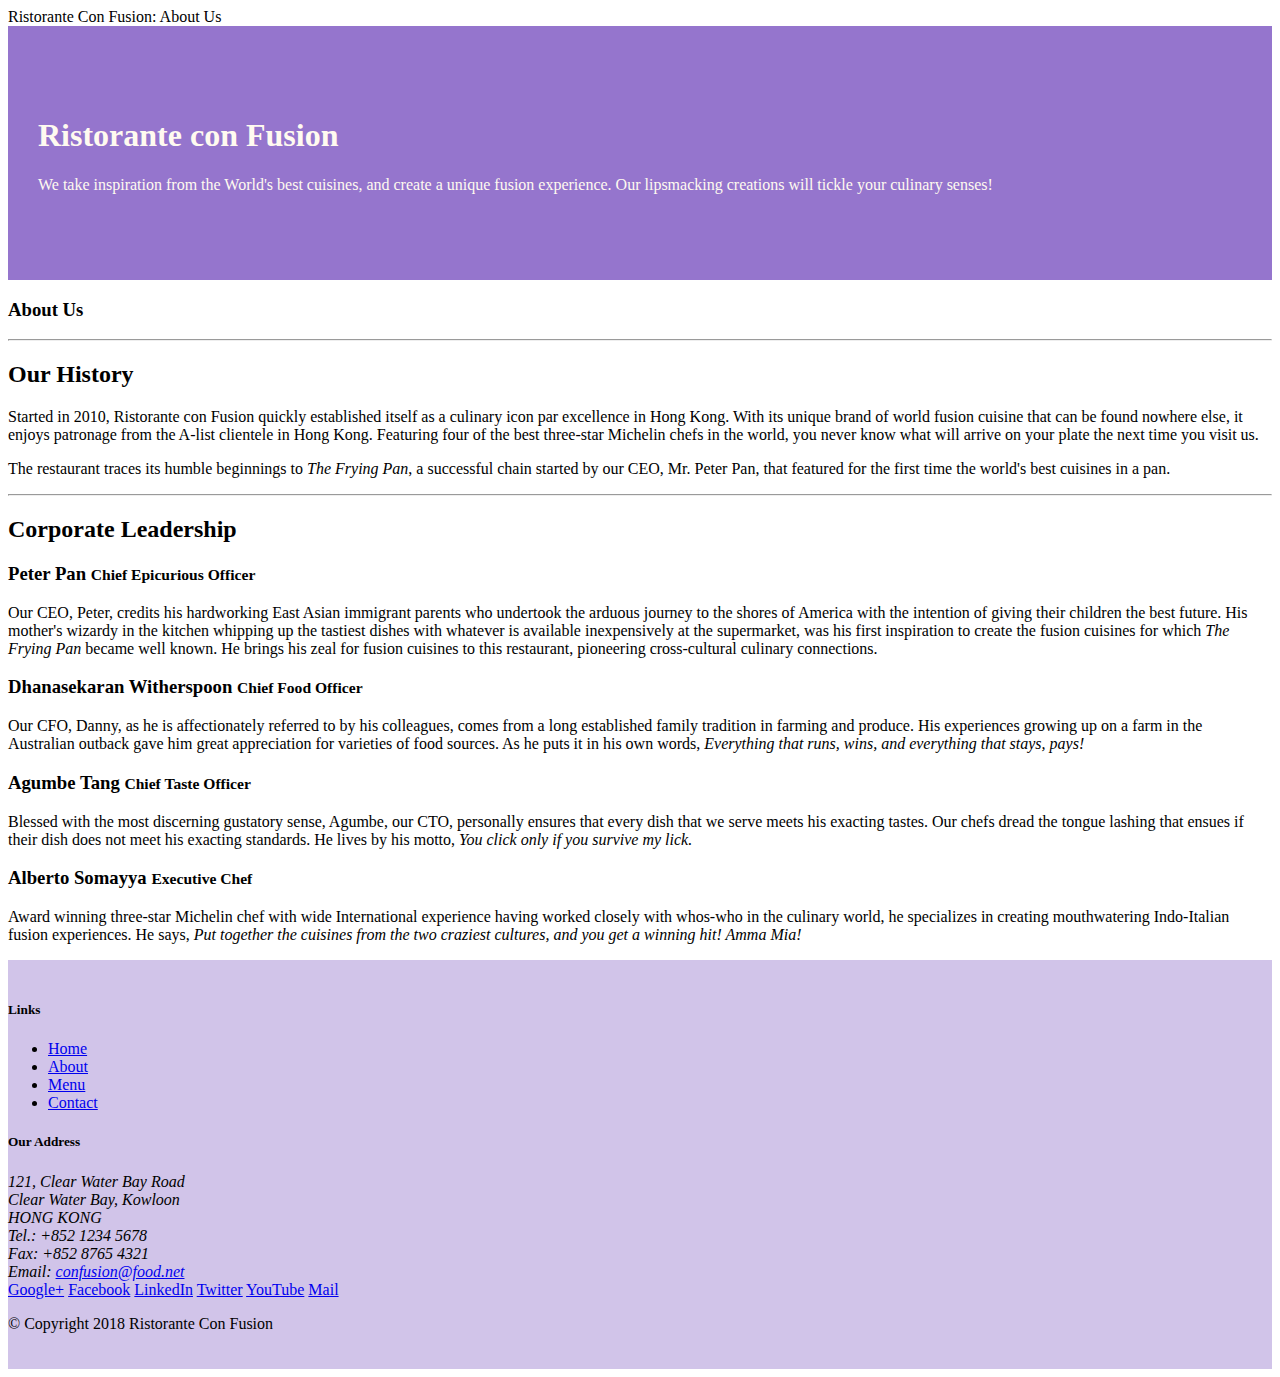
==== aboutus.html @ 6fc5748f "Bootstrap Assignment 1" ====
<!DOCTYPE html>
<html lang="en">

<head>
  <meta charset="utf-8">
  <meta name="viewport" content="width=device-width, initial-scale=1, shrink-to-fit=no">
  <meta http-equiv="x-ua-compatible" content="ie=edge">

  <!-- Bootstrap CSS -->
  <link rel="stylesheet" href="node_modules/bootstrap/dist/css/bootstrap.min.css">
  <link rel="stylesheet" href="css/styles.css"
    <title>Ristorante Con Fusion: About Us</title>
</head>

<body>

    <header class="jumbotron">
        <div class="container">
            <div class="row row-header">
                <div class="col-12 col-sm-6">
                    <h1>Ristorante con Fusion</h1>
                    <p>We take inspiration from the World's best cuisines, and create a unique fusion experience. Our lipsmacking creations will tickle your culinary senses!</p>
                </div>
                <div class="col-12 col-sm">
                </div>
            </div>
        </div>
    </header>

    <div class="container">
        <div class="row">
            <div class="col-12 col-sm">
               <h3>About Us</h3>
               <hr>
            </div>
        </div>

        <div class="container">
            <div class="col-12 col-sm-6">
                <h2>Our History</h2>
                <p>Started in 2010, Ristorante con Fusion quickly established itself as a culinary icon par excellence in Hong Kong. With its unique brand of world fusion cuisine that can be found nowhere else, it enjoys patronage from the A-list clientele in Hong Kong.  Featuring four of the best three-star Michelin chefs in the world, you never know what will arrive on your plate the next time you visit us.</p>
                <p>The restaurant traces its humble beginnings to <em>The Frying Pan</em>, a successful chain started by our CEO, Mr. Peter Pan, that featured for the first time the world's best cuisines in a pan.</p>
            </div>
            <hr>
            <div>
            </div>
        </div>


        <div class="container">
            <div class="row">
              <div class ="col-12 col-sm">
                <h2>Corporate Leadership</h2>
                <h3>Peter Pan <small>Chief Epicurious Officer</small></h3>
                  <div class=" d-none d-sm-block">
                    <p>Our CEO, Peter, credits his hardworking East Asian immigrant parents who undertook the arduous journey to the shores of America with the intention of giving their children the best future. His mother's wizardy in the kitchen whipping up the tastiest dishes with whatever is available inexpensively at the supermarket, was his first inspiration to create the fusion cuisines for which <em>The Frying Pan</em> became well known. He brings his zeal for fusion cuisines to this restaurant, pioneering cross-cultural culinary connections.</p>
                  </div>
                <h3>Dhanasekaran Witherspoon <small>Chief Food Officer</small></h3>
                  <div class=" d-none d-sm-block">
                    <p>Our CFO, Danny, as he is affectionately referred to by his colleagues, comes from a long established family tradition in farming and produce. His experiences growing up on a farm in the Australian outback gave him great appreciation for varieties of food sources. As he puts it in his own words, <em>Everything that runs, wins, and everything that stays, pays!</em></p>
                  </div>
                <h3>Agumbe Tang <small>Chief Taste Officer</small></h3>
                  <div class=" d-none d-sm-block">
                    <p>Blessed with the most discerning gustatory sense, Agumbe, our CTO, personally ensures that every dish that we serve meets his exacting tastes. Our chefs dread the tongue lashing that ensues if their dish does not meet his exacting standards. He lives by his motto, <em>You click only if you survive my lick.</em></p>
                  </div>
                <h3>Alberto Somayya <small>Executive Chef</small></h3>
                  <div class=" d-none d-sm-block">
                    <p>Award winning three-star Michelin chef with wide International experience having worked closely with whos-who in the culinary world, he specializes in creating mouthwatering Indo-Italian fusion experiences. He says, <em>Put together the cuisines from the two craziest cultures, and you get a winning hit! Amma Mia!</em></p>
                  </div>
              </div>
            </div>
      </div>
    </div>

    <footer class="footer">
        <div class="container">
            <div class="row">
                <div class="col-4 offset-1 col-sm-2">
                    <h5>Links</h5>
                    <ul class="list-unstyled">
                        <li><a href="#">Home</a></li>
                        <li><a href="#">About</a></li>
                        <li><a href="#">Menu</a></li>
                        <li><a href="#">Contact</a></li>
                    </ul>
                </div>
                <div class="col-7 col-sm-5">
                    <h5>Our Address</h5>
                    <address>
		              121, Clear Water Bay Road<br>
		              Clear Water Bay, Kowloon<br>
		              HONG KONG<br>
		              Tel.: +852 1234 5678<br>
		              Fax: +852 8765 4321<br>
		              Email: <a href="mailto:confusion@food.net">confusion@food.net</a>
		           </address>
                </div>
                <div class="col-12 col-sm-4 align-self-center">
                    <div class="text-center">
                        <a href="http://google.com/+">Google+</a>
                        <a href="http://www.facebook.com/profile.php?id=">Facebook</a>
                        <a href="http://www.linkedin.com/in/">LinkedIn</a>
                        <a href="http://twitter.com/">Twitter</a>
                        <a href="http://youtube.com/">YouTube</a>
                        <a href="mailto:">Mail</a>
                    </div>
                </div>
           </div>
           <div class="row justify-content-center">
                <div class="col-auto">
                    <p>© Copyright 2018 Ristorante Con Fusion</p>
                </div>
           </div>
        </div>
    </footer>

</body>

</html>
---- css/styles.css ----
.row-header{
  margin:0px auto;
  padding:0px auto;
}

.row-content{
  margin:0 px auto;
  padding:50px 0px 50px 0px;
  border-bottom: 1px ridge;
  min-height: 400px;
}

.footer{
  background-color: #D1C4E9;
  margin: 0px auto;
  padding: 20px 0px 20px 0px;
}

.jumbotron{
  padding: 70px 30px 70px 30px;
  margin: 0px auto;
  background:#9575CD;
  color:floralwhite;
}

.address{
  font-sixe:80%;
  margin:0px;
  color:#0f0f0f;
}
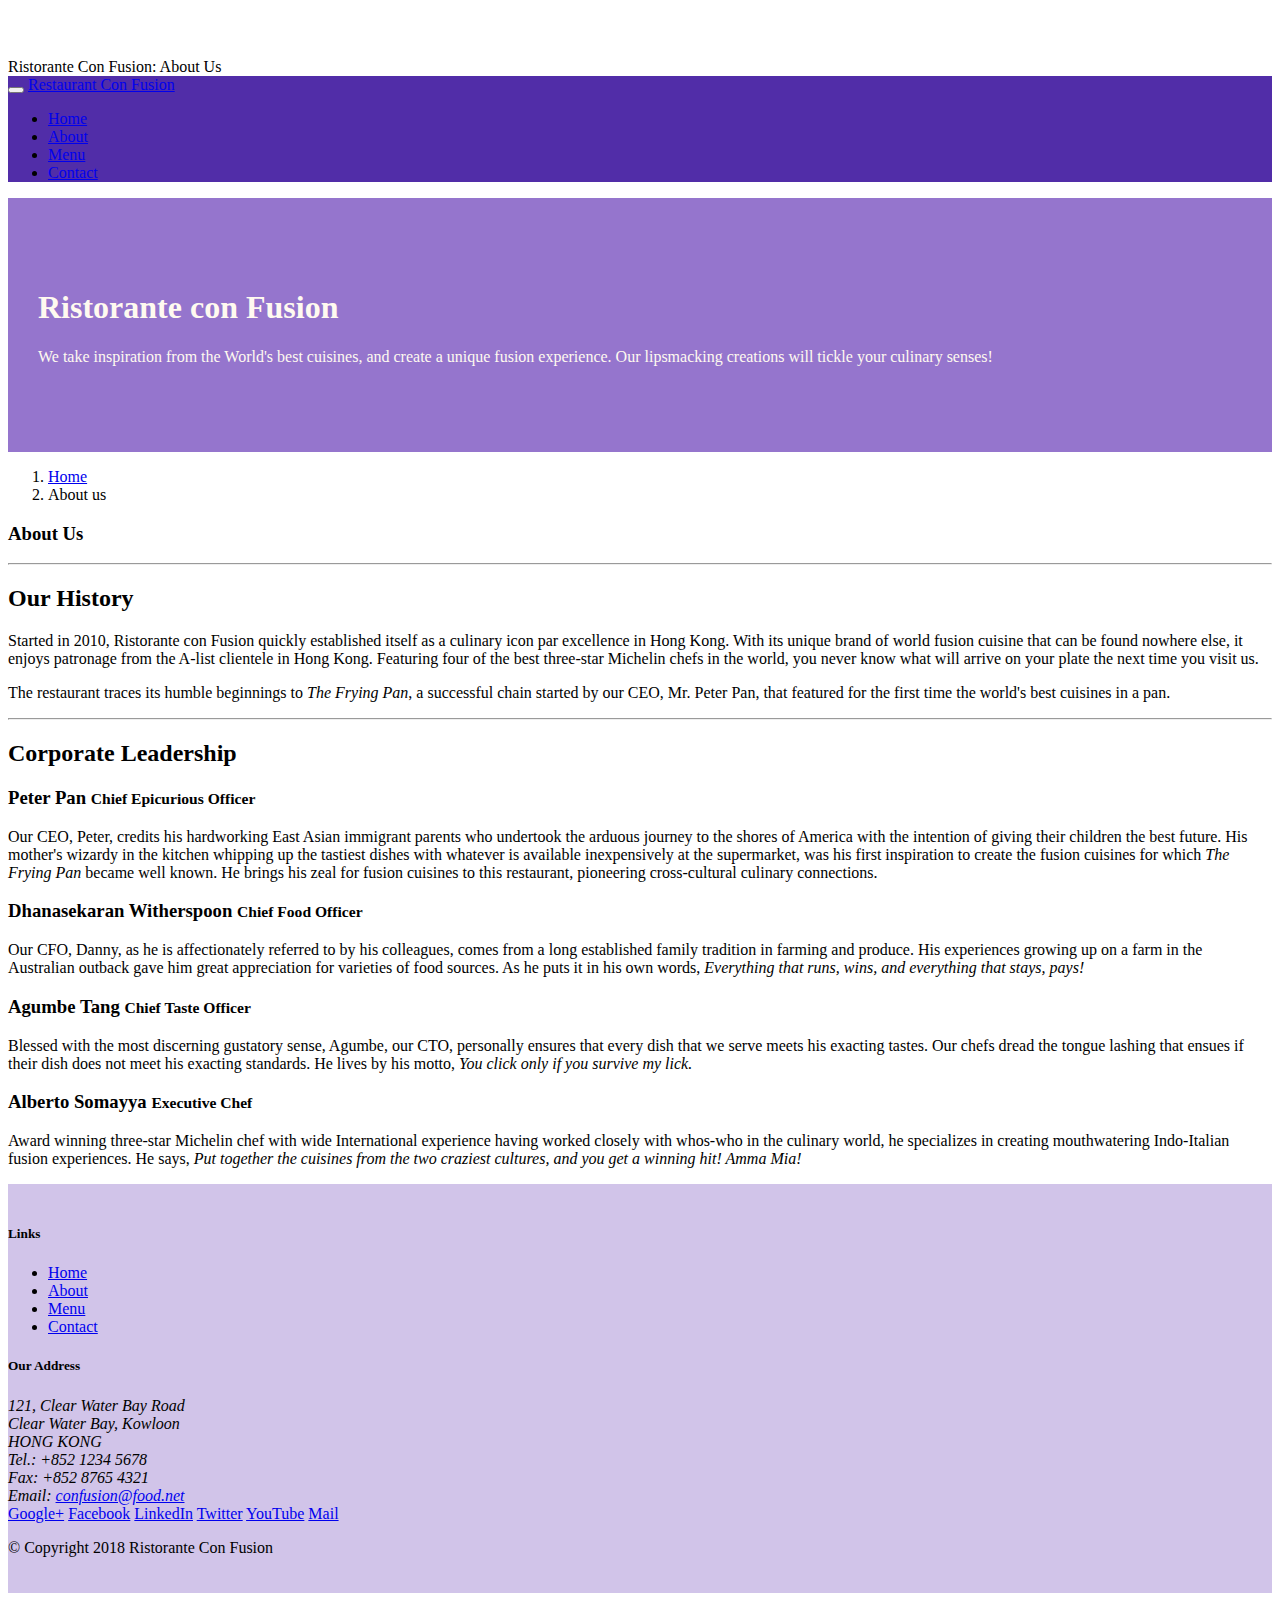
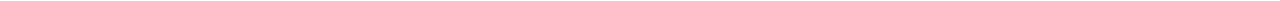
==== commit 5252f27e: "Navbar and Breadcrumbs" ====
--- a/aboutus.html
+++ b/aboutus.html
@@ -13,7 +13,21 @@
 </head>
 
 <body>
-
+  <nav class="navbar navbar-dark navbar-expand-sm fixed-top">
+    <div class="container">
+      <button class="navbar-toggler" type="button" data-toggle="collapse" data-target="#Navbar">
+      <span class="nabar-toggler-icon"></span></button>
+      <a class="navbar-brand mr-auto" href="./index.html">Restaurant Con Fusion</a>
+      <div class="collapse navbar-collapse" id="Navbar">
+        <ul class="navbar-nav mr-auto">
+          <li class="nav-item"><a class="nav-link" href="./index.html">Home</a></li>
+            <li class="nav-item active"><a class="nav-link" href="#">About</a></li>
+              <li class="nav-item"><a class="nav-link" href="#">Menu</a></li>
+                <li class="nav-item"><a class="nav-link" href="#">Contact</a></li>
+        </ul>
+      </div>
+    </div>
+  </nav>
     <header class="jumbotron">
         <div class="container">
             <div class="row row-header">
@@ -29,6 +43,10 @@
 
     <div class="container">
         <div class="row">
+          <ol class="col-12 breadcrumb">
+            <li class="breadcrumb-item"><a href="./index.html">Home</a></li>
+            <li class="breadcrumb-item active">About us</li>
+          </ol>
             <div class="col-12 col-sm">
                <h3>About Us</h3>
                <hr>
@@ -78,7 +96,7 @@
                 <div class="col-4 offset-1 col-sm-2">
                     <h5>Links</h5>
                     <ul class="list-unstyled">
-                        <li><a href="#">Home</a></li>
+                        <li><a href="./index.html">Home</a></li>
                         <li><a href="#">About</a></li>
                         <li><a href="#">Menu</a></li>
                         <li><a href="#">Contact</a></li>
--- a/css/styles.css
+++ b/css/styles.css
@@ -28,3 +28,12 @@
   margin:0px;
   color:#0f0f0f;
 }
+
+body{
+  padding:50px 0px 0px 0px;
+  z-index: 0;
+}
+
+.navbar-dark{
+  background-color: #512DA8;
+}
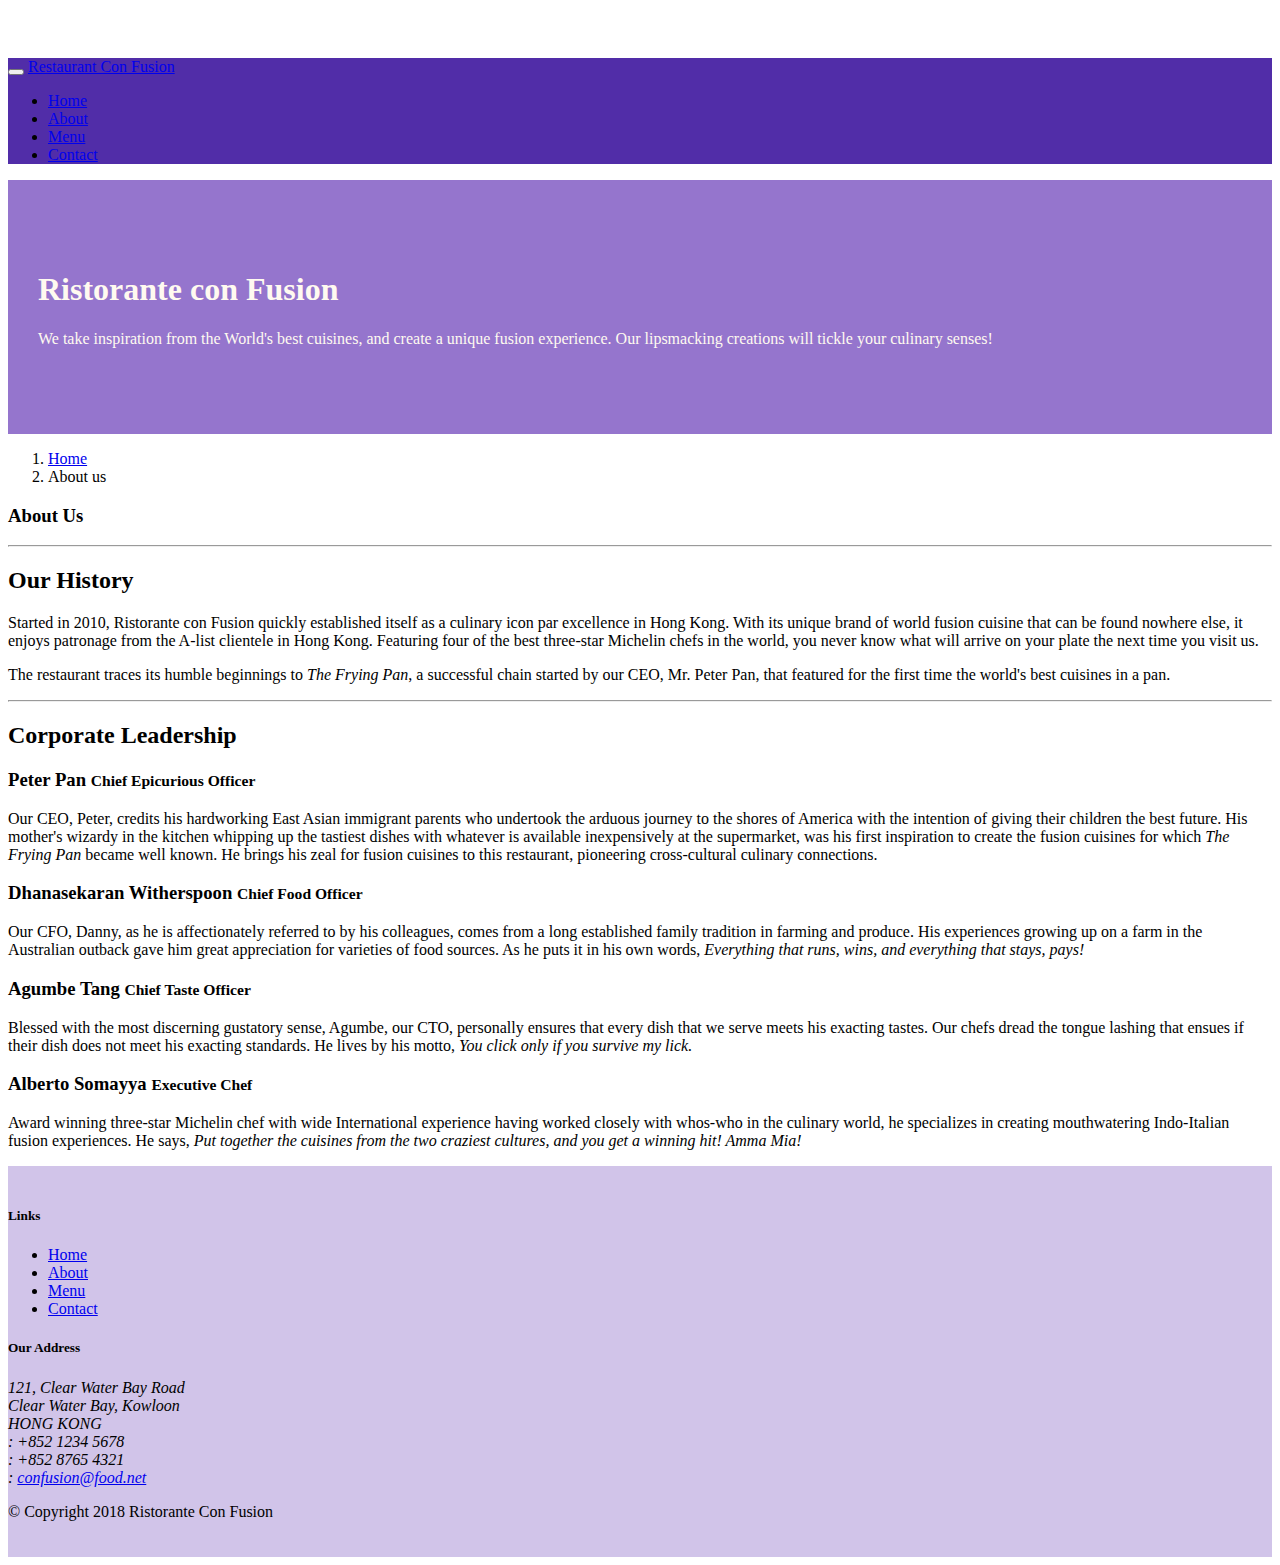
==== commit 69606b94: "bootstrap icon" ====
--- a/aboutus.html
+++ b/aboutus.html
@@ -8,7 +8,9 @@
 
   <!-- Bootstrap CSS -->
   <link rel="stylesheet" href="node_modules/bootstrap/dist/css/bootstrap.min.css">
-  <link rel="stylesheet" href="css/styles.css"
+  <link rel="stylesheet" href="css/styles.css">
+  <link rel="stylesheet" href="node_modules/font-awesome/css/font-awesome.min.css">
+  <link rel="stylesheet" href="node_modules/bootstrap-social/bootstrap-social.css">
     <title>Ristorante Con Fusion: About Us</title>
 </head>
 
@@ -20,10 +22,10 @@
       <a class="navbar-brand mr-auto" href="./index.html">Restaurant Con Fusion</a>
       <div class="collapse navbar-collapse" id="Navbar">
         <ul class="navbar-nav mr-auto">
-          <li class="nav-item"><a class="nav-link" href="./index.html">Home</a></li>
-            <li class="nav-item active"><a class="nav-link" href="#">About</a></li>
-              <li class="nav-item"><a class="nav-link" href="#">Menu</a></li>
-                <li class="nav-item"><a class="nav-link" href="#">Contact</a></li>
+          <li class="nav-item active"><a class="nav-link" href="#"><span class="fa fa-home fa-lg"></span>Home</a></li>
+            <li class="nav-item"><a class="nav-link" href="./aboutus.html"><span class="fa fa-info fa-lg"></span>About</a></li>
+              <li class="nav-item"><a class="nav-link" href="#"><span class="fa fa-list fa-lg"></span>Menu</a></li>
+                <li class="nav-item"><a class="nav-link" href="#"><span class="fa fa-address-card fa-lg"></span>Contact</a></li>
         </ul>
       </div>
     </div>
@@ -108,19 +110,19 @@
 		              121, Clear Water Bay Road<br>
 		              Clear Water Bay, Kowloon<br>
 		              HONG KONG<br>
-		              Tel.: +852 1234 5678<br>
-		              Fax: +852 8765 4321<br>
-		              Email: <a href="mailto:confusion@food.net">confusion@food.net</a>
+                  <i class="fa fa-phone fa-lg"></i>: +852 1234 5678<br>
+		              <i class="fa fa-fax fa-lg"></i>: +852 8765 4321<br>
+		              <i class="fa fa-envolope fa-lg"></i>: <a href="mailto:confusion@food.net">confusion@food.net</a>
 		           </address>
                 </div>
                 <div class="col-12 col-sm-4 align-self-center">
                     <div class="text-center">
-                        <a href="http://google.com/+">Google+</a>
-                        <a href="http://www.facebook.com/profile.php?id=">Facebook</a>
-                        <a href="http://www.linkedin.com/in/">LinkedIn</a>
-                        <a href="http://twitter.com/">Twitter</a>
-                        <a href="http://youtube.com/">YouTube</a>
-                        <a href="mailto:">Mail</a>
+                      <a class ="btn btn-social-icon btn-google" href="http://google.com/+"><i class="fa fa-google-plus fa-lg"></i></a>
+                      <a class ="btn btn-social-icon btn-facebook" href="http://www.facebook.com/profile.php?id="><i class="fa fa-facebook fa-lg"></i></a>
+                      <a class ="btn btn-social-icon btn-linkedin" href="http://www.linkedin.com/in/"><i class="fa fa-linkedin fa-lg"></i></a>
+                      <a class ="btn btn-social-icon btn-twitter" href="http://twitter.com/"><i class="fa fa-twitter fa-lg"></i></a>
+                      <a class ="btn btn-social-icon btn-google" href="http://youtube.com/"><i class="fa fa-youtube fa-lg"></i></a>
+                      <a class ="btn btn-social-icon" href="mailto:"><i class="fa fa-envelope fa-lg"></i></a>
                     </div>
                 </div>
            </div>
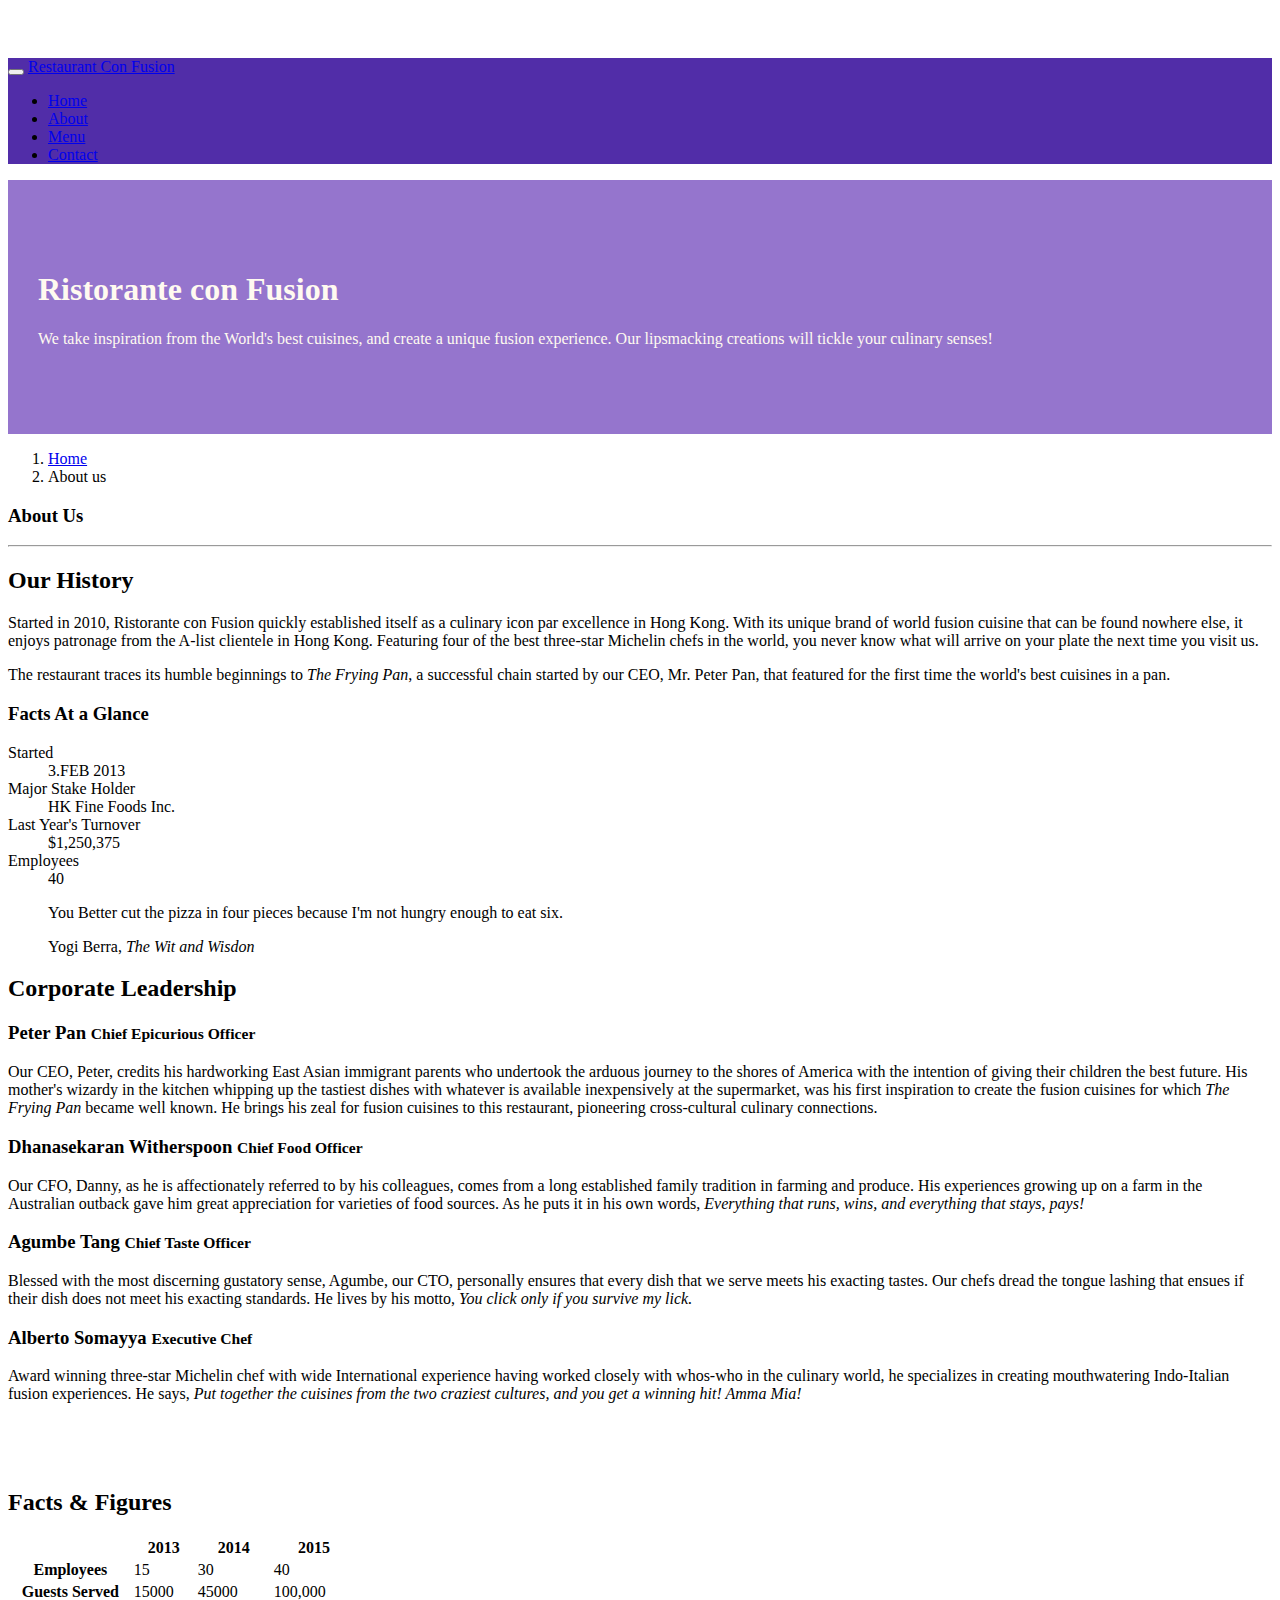
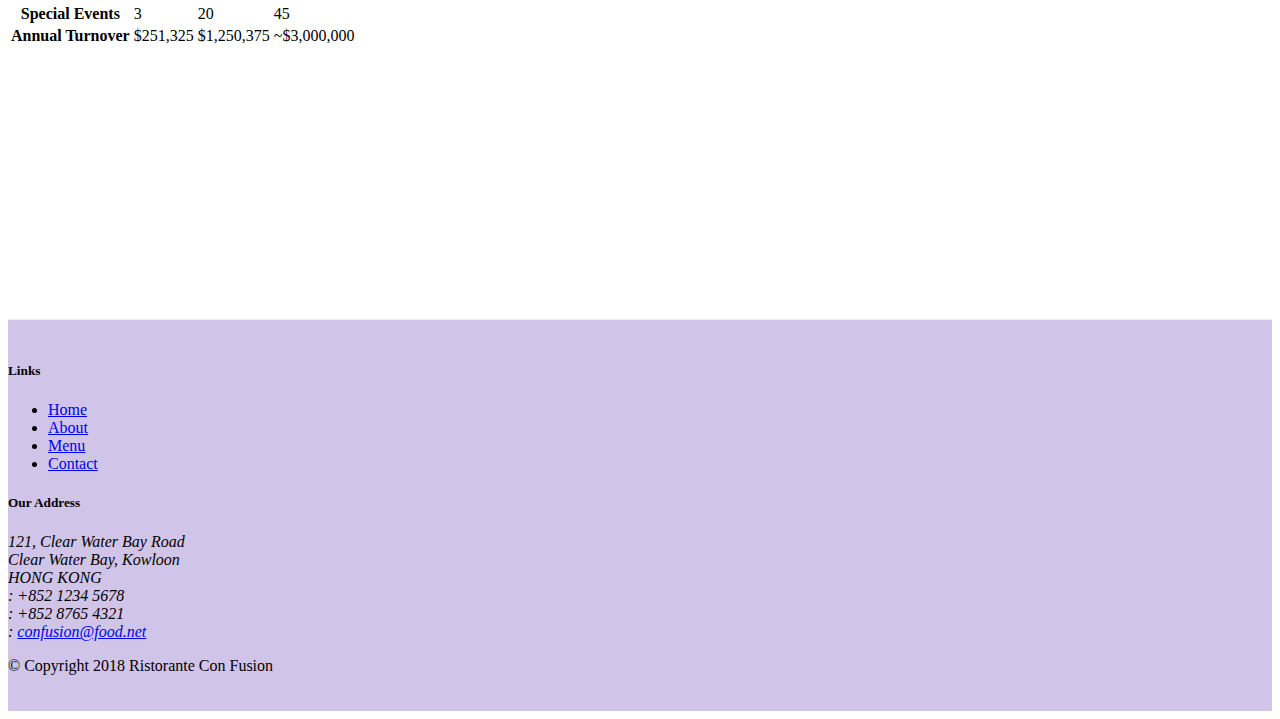
==== commit b9c7b7ee: "Tables and Cards" ====
--- a/aboutus.html
+++ b/aboutus.html
@@ -25,7 +25,7 @@
           <li class="nav-item active"><a class="nav-link" href="#"><span class="fa fa-home fa-lg"></span>Home</a></li>
             <li class="nav-item"><a class="nav-link" href="./aboutus.html"><span class="fa fa-info fa-lg"></span>About</a></li>
               <li class="nav-item"><a class="nav-link" href="#"><span class="fa fa-list fa-lg"></span>Menu</a></li>
-                <li class="nav-item"><a class="nav-link" href="#"><span class="fa fa-address-card fa-lg"></span>Contact</a></li>
+                <li class="nav-item"><a class="nav-link" href="./contactus.html"><span class="fa fa-address-card fa-lg"></span>Contact</a></li>
         </ul>
       </div>
     </div>
@@ -56,16 +56,42 @@
         </div>
 
         <div class="container">
-            <div class="col-12 col-sm-6">
+          <div class="row">
+            <div class="col-sm-6">
                 <h2>Our History</h2>
                 <p>Started in 2010, Ristorante con Fusion quickly established itself as a culinary icon par excellence in Hong Kong. With its unique brand of world fusion cuisine that can be found nowhere else, it enjoys patronage from the A-list clientele in Hong Kong.  Featuring four of the best three-star Michelin chefs in the world, you never know what will arrive on your plate the next time you visit us.</p>
                 <p>The restaurant traces its humble beginnings to <em>The Frying Pan</em>, a successful chain started by our CEO, Mr. Peter Pan, that featured for the first time the world's best cuisines in a pan.</p>
             </div>
-            <hr>
-            <div>
-            </div>
-        </div>
-
+            <div class="col-sm-6">
+              <div class="card">
+                <h3 class="card-header bg-primary text-white">Facts At a Glance</h3>
+                <div class="card-body">
+                  <dl class="row">
+                    <dt class="col-6">Started</dt>
+                    <dd class="col-6">3.FEB 2013</dd>
+                    <dt class="col-6">Major Stake Holder</dt>
+                    <dd class="col-6">HK Fine Foods Inc.</dd>
+                    <dt class="col-6">Last Year's Turnover</dt>
+                    <dd class="col-6">$1,250,375</dd>
+                    <dt class="col-6">Employees</dt>
+                    <dd class="col-6">40</dd>
+                  </dl>
+                  </dl>
+                </div>
+              </div>
+            </div>
+            <div class="col-12">
+              <div class="card card-body bg-light">
+                <blockquote class="blockquote">
+                  <p class="mb-0">You Better cut the pizza in four pieces because I'm not hungry enough to eat six.</p>
+                    <footer class="blockquote-footer">Yogi Berra,
+                      <cite title="Source Title">The Wit and Wisdon</cite>
+                    </footer>
+                </blockquote>
+              </div>
+            </div>
+        </div>
+      </div>
 
         <div class="container">
             <div class="row">
@@ -89,6 +115,49 @@
                   </div>
               </div>
             </div>
+            <div class="row row-content">
+              <div class="col-12 col-sm-9">
+                <h2>Facts &amp; Figures</h2>
+                <div class="table-responsive">
+                  <table class="table table-striped">
+                    <thead class="thead-dark">
+                      <tr>
+                        <th>&nbsp;</th>
+                        <th>2013</th>
+                        <th>2014</th>
+                        <th>2015</th>
+                      </tr>
+                    </thead>
+                    <tbody>
+                      <tr>
+                        <th>Employees</th>
+                        <td>15</td>
+                        <td>30</td>
+                        <td>40</td>
+                      </tr>
+                      <tr>
+                        <th>Guests Served</th>
+                        <td>15000</td>
+                        <td>45000</td>
+                        <td>100,000</td>
+                      </tr>
+                      <tr>
+                        <th>Special Events</th>
+                        <td>3</td>
+                        <td>20</td>
+                        <td>45</td>
+                      </tr>
+                      <tr>
+                        <th>Annual Turnover</th>
+                        <td>$251,325</td>
+                        <td>$1,250,375</td>
+                        <td>~$3,000,000</td>
+                      </tr>
+                    </tbody>
+                  </table>
+                </div>
+            </div>
+            <div class="col-12 col-sm-3"></div>
       </div>
     </div>
 
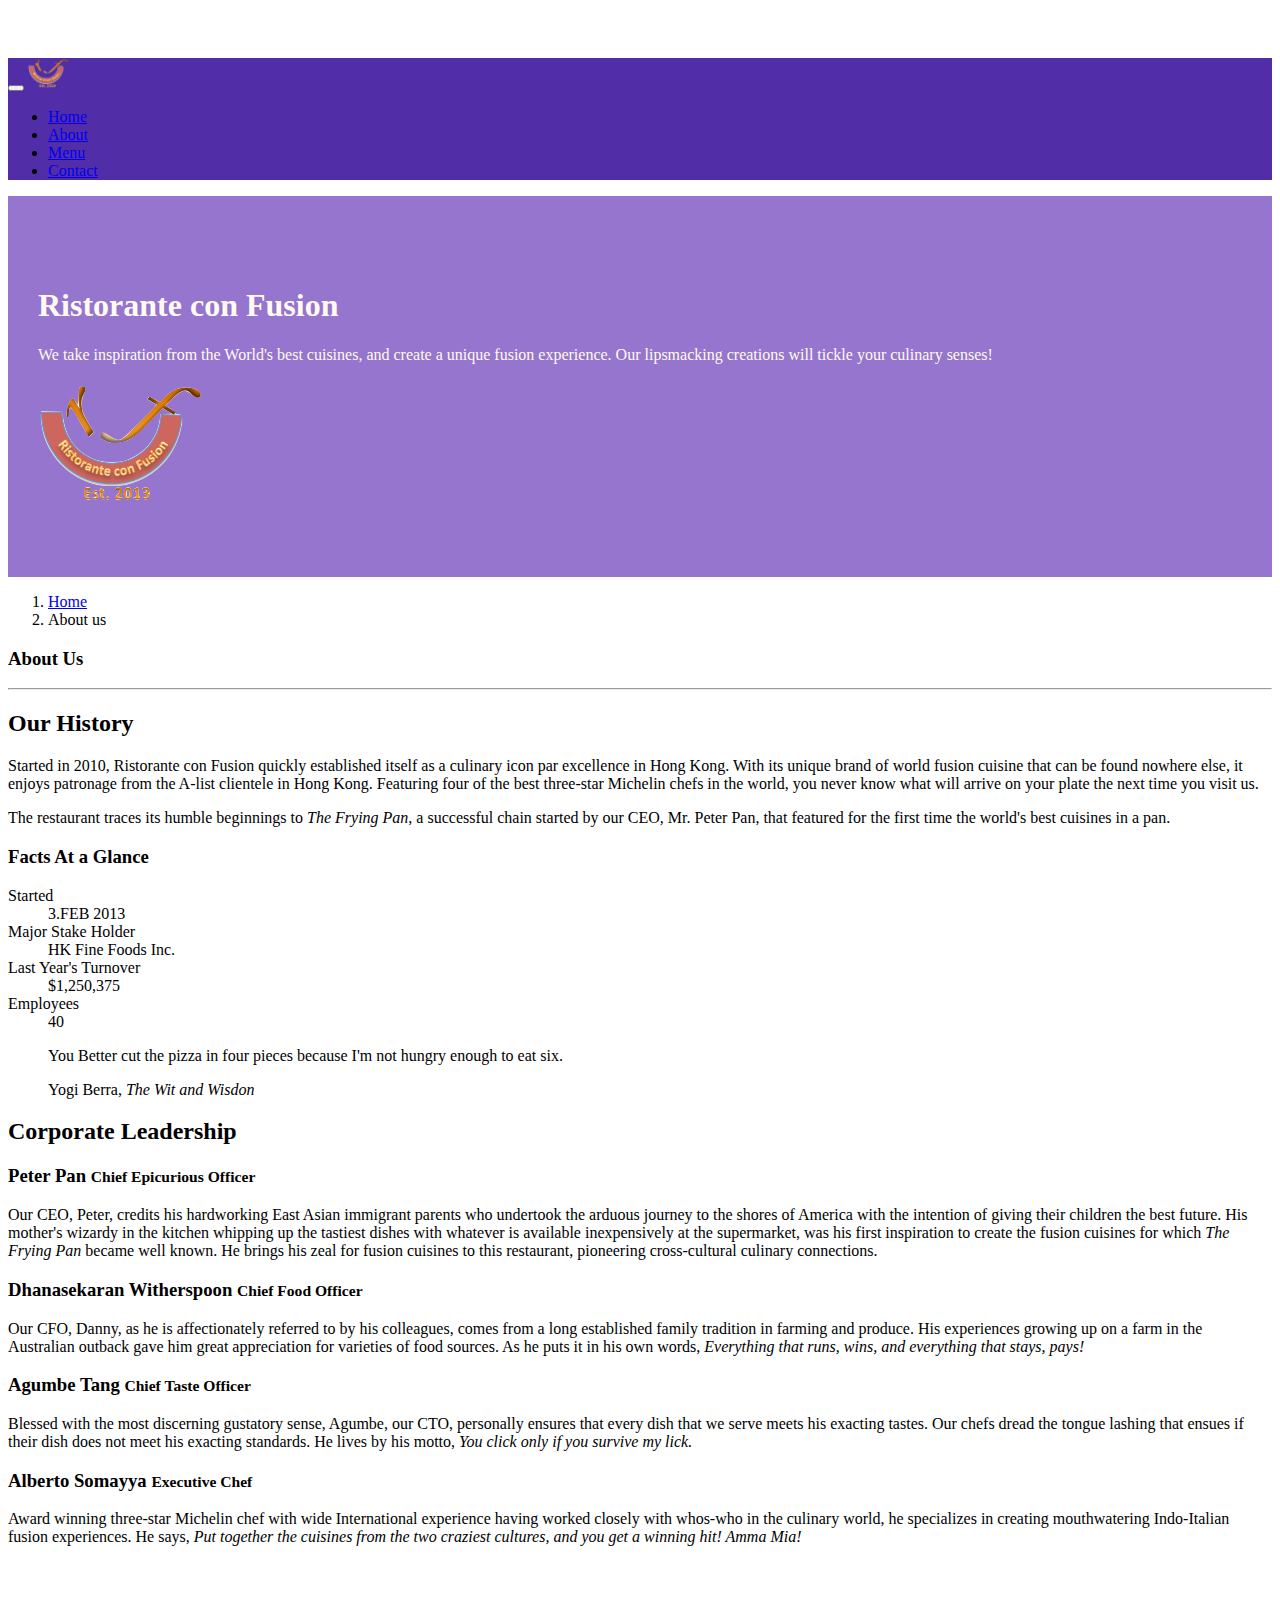
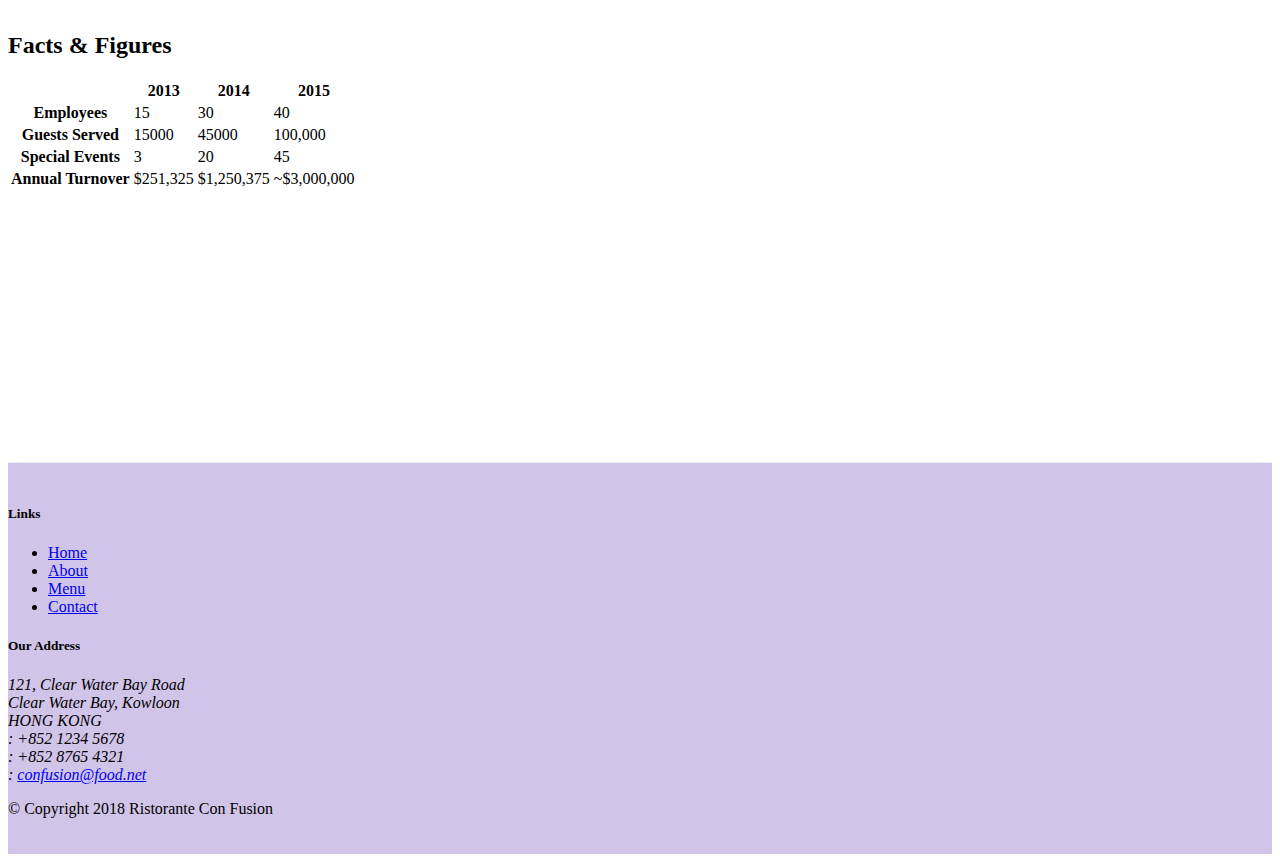
==== commit 4dea8940: "images and media" ====
--- a/aboutus.html
+++ b/aboutus.html
@@ -19,10 +19,10 @@
     <div class="container">
       <button class="navbar-toggler" type="button" data-toggle="collapse" data-target="#Navbar">
       <span class="nabar-toggler-icon"></span></button>
-      <a class="navbar-brand mr-auto" href="./index.html">Restaurant Con Fusion</a>
+      <a class="navbar-brand mr-auto" href="./index.html"><img src="img/logo.png" height="30" width="41"></a>
       <div class="collapse navbar-collapse" id="Navbar">
         <ul class="navbar-nav mr-auto">
-          <li class="nav-item active"><a class="nav-link" href="#"><span class="fa fa-home fa-lg"></span>Home</a></li>
+          <li class="nav-item active"><a class="nav-link" href="./index.html"><span class="fa fa-home fa-lg"></span>Home</a></li>
             <li class="nav-item"><a class="nav-link" href="./aboutus.html"><span class="fa fa-info fa-lg"></span>About</a></li>
               <li class="nav-item"><a class="nav-link" href="#"><span class="fa fa-list fa-lg"></span>Menu</a></li>
                 <li class="nav-item"><a class="nav-link" href="./contactus.html"><span class="fa fa-address-card fa-lg"></span>Contact</a></li>
@@ -38,6 +38,7 @@
                     <p>We take inspiration from the World's best cuisines, and create a unique fusion experience. Our lipsmacking creations will tickle your culinary senses!</p>
                 </div>
                 <div class="col-12 col-sm">
+                  <img src="img/logo.png" class="img-fluid">
                 </div>
             </div>
         </div>
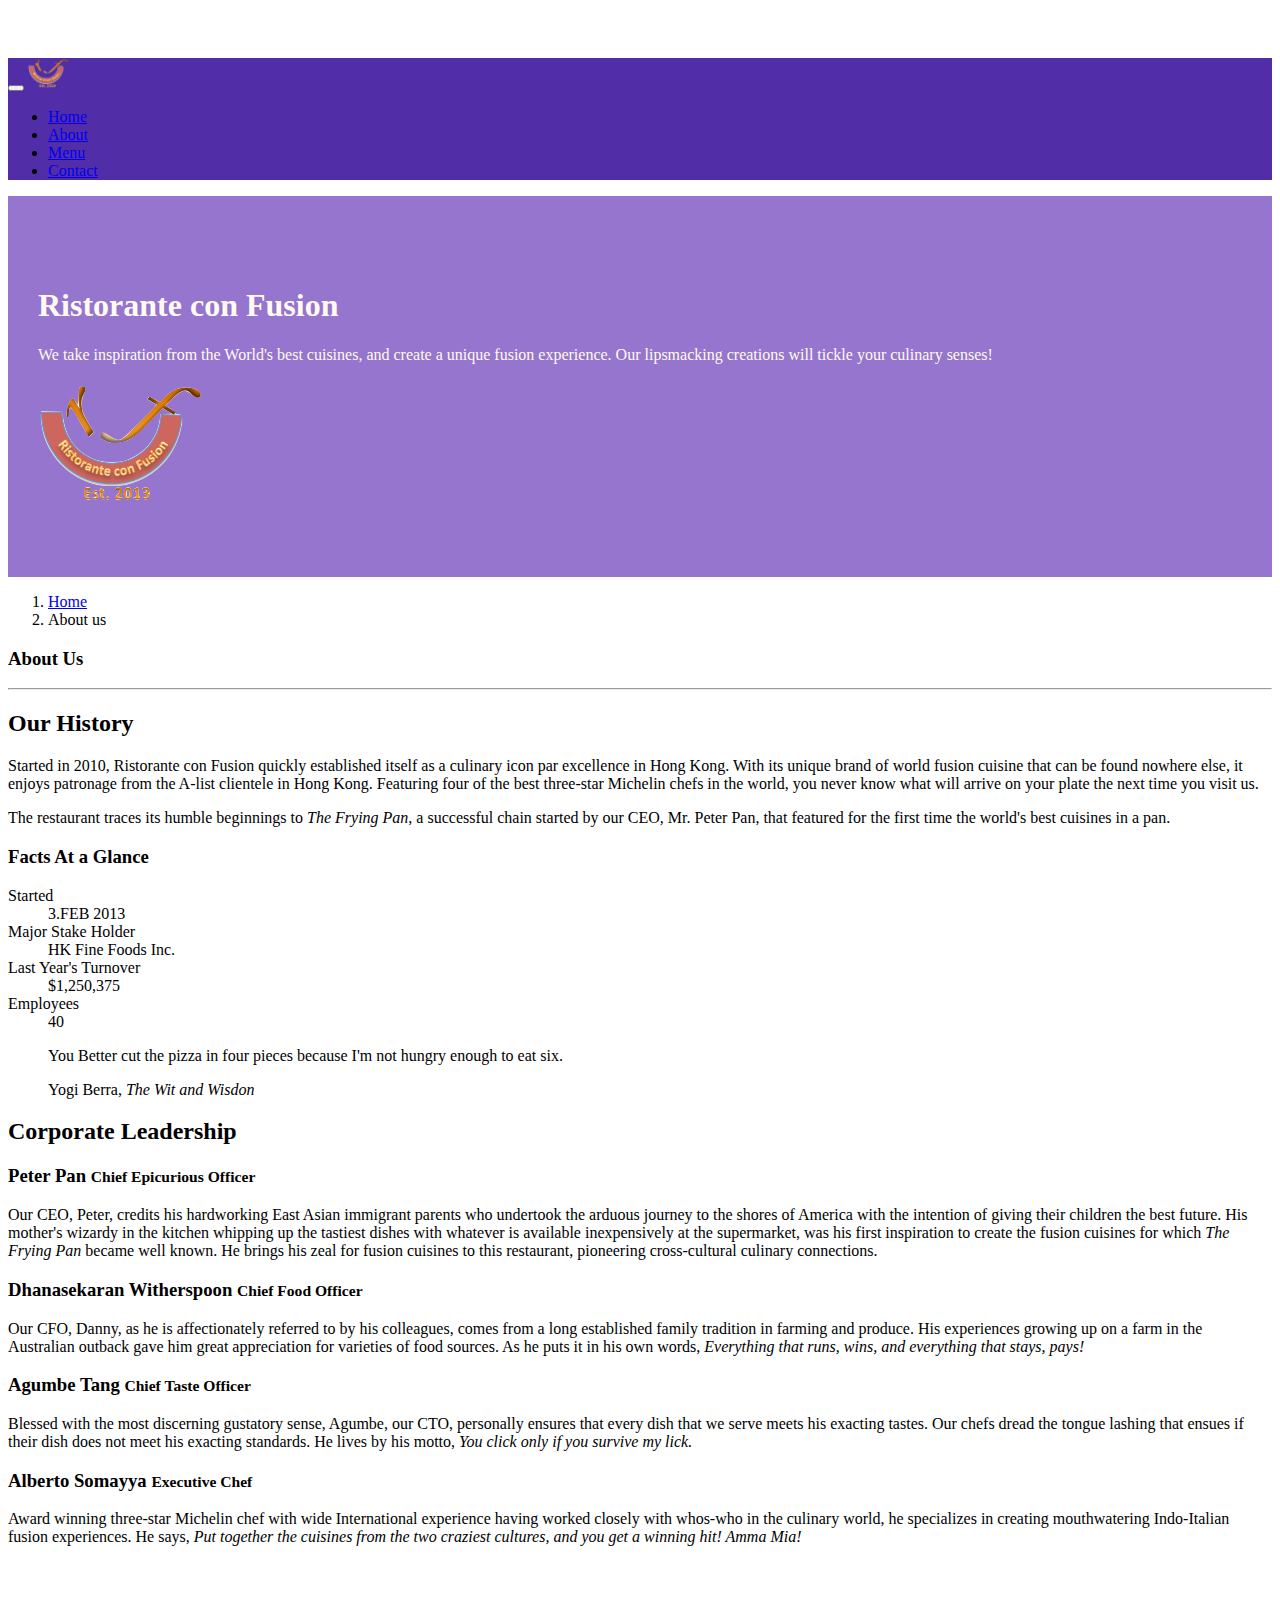
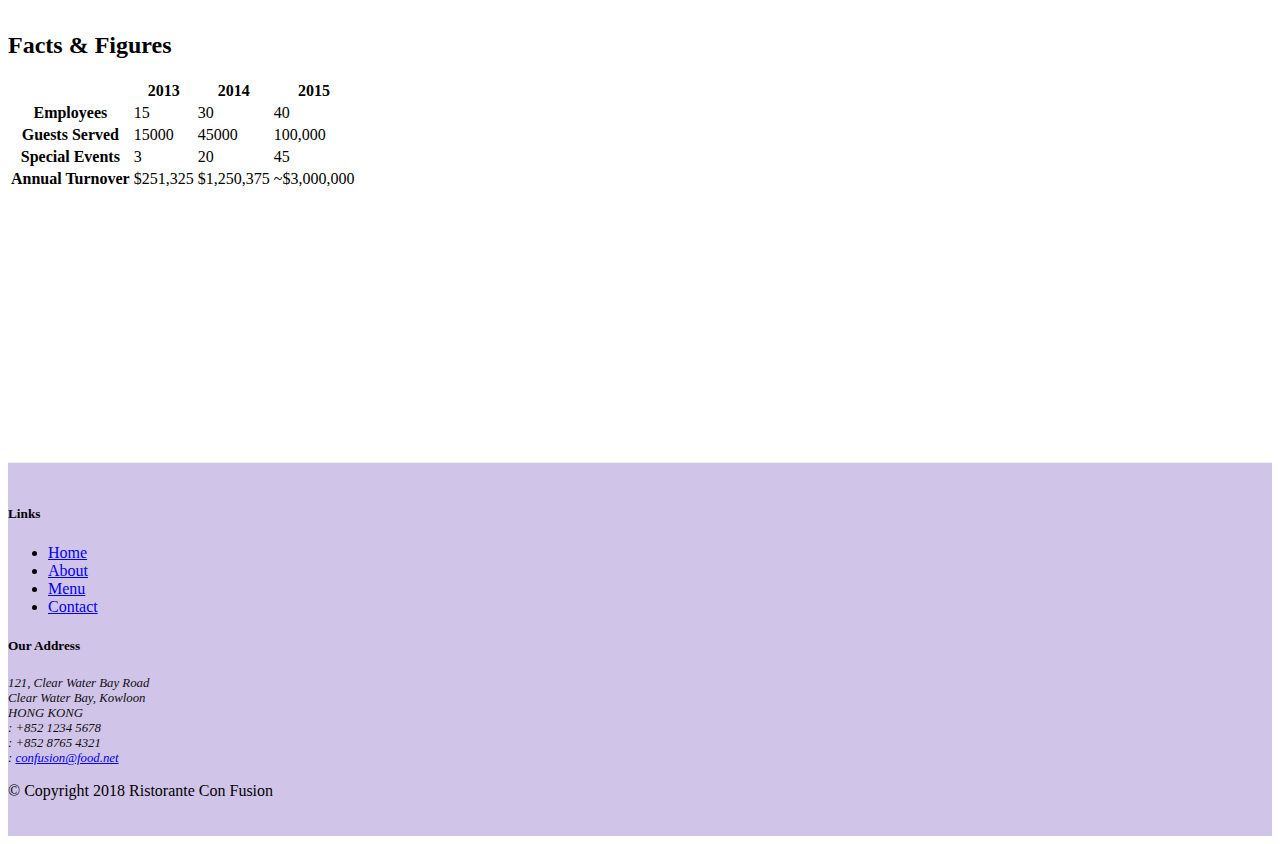
==== commit d4d587cc: "CSS Less" ====
--- a/aboutus.html
+++ b/aboutus.html
@@ -98,24 +98,51 @@
             <div class="row">
               <div class ="col-12 col-sm">
                 <h2>Corporate Leadership</h2>
-                <h3>Peter Pan <small>Chief Epicurious Officer</small></h3>
-                  <div class=" d-none d-sm-block">
-                    <p>Our CEO, Peter, credits his hardworking East Asian immigrant parents who undertook the arduous journey to the shores of America with the intention of giving their children the best future. His mother's wizardy in the kitchen whipping up the tastiest dishes with whatever is available inexpensively at the supermarket, was his first inspiration to create the fusion cuisines for which <em>The Frying Pan</em> became well known. He brings his zeal for fusion cuisines to this restaurant, pioneering cross-cultural culinary connections.</p>
+                <div id="accordion">
+                  <div class="card">
+                    <div class="card-header" role="tab" id="peterhead">
+                      <h3 class="mb-0"><a data-toggle="collapse" data-target="#peter">Peter Pan <small>Chief Epicurious Officer</small></a></h3>
+                    </div>
+                    <div class="collapse show" id="peter" data-parent="#accordion">
+                      <div class="card-body">
+                          <p class=" d-none d-sm-block">Our CEO, Peter, credits his hardworking East Asian immigrant parents who undertook the arduous journey to the shores of America with the intention of giving their children the best future. His mother's wizardy in the kitchen whipping up the tastiest dishes with whatever is available inexpensively at the supermarket, was his first inspiration to create the fusion cuisines for which <em>The Frying Pan</em> became well known. He brings his zeal for fusion cuisines to this restaurant, pioneering cross-cultural culinary connections.</p>
+                        </div>
+                      </div>
+                    </div>
+                  <div class="card">
+                    <div class="card-header" role="tab" id="dannyhead">
+                      <h3 class="mb-0"><a class="collapsed" data-toggle="collapse" data-target="#danny">Dhanasekaran Witherspoon  <small>Chief Food Officer</small></a></h3>
+                    </div>
+                    <div class="collapse" id="danny" data-parent="#accordion">
+                      <div class="card-body">
+                        <p class=" d-none d-sm-block">Our CFO, Danny, as he is affectionately referred to by his colleagues, comes from a long established family tradition in farming and produce. His experiences growing up on a farm in the Australian outback gave him great appreciation for varieties of food sources. As he puts it in his own words, <em>Everything that runs, wins, and everything that stays, pays!</em></p>
+                      </div>
+                    </div>
                   </div>
-                <h3>Dhanasekaran Witherspoon <small>Chief Food Officer</small></h3>
-                  <div class=" d-none d-sm-block">
-                    <p>Our CFO, Danny, as he is affectionately referred to by his colleagues, comes from a long established family tradition in farming and produce. His experiences growing up on a farm in the Australian outback gave him great appreciation for varieties of food sources. As he puts it in his own words, <em>Everything that runs, wins, and everything that stays, pays!</em></p>
+                  <div class="card">
+                    <div class="card-header" role="tab" id="agumbehead">
+                      <h3 class="mb-0"><a class="collapsed" data-toggle="collapse" data-target="#agumbe">Agumbe Tang <small>Chief Taste Officer</small></a></h3>
+                    </div>
+                    <div class="collapse" id="agumbe" data-parent="#accordion">
+                      <div class="card-body">
+                      <p class=" d-none d-sm-block">Blessed with the most discerning gustatory sense, Agumbe, our CTO, personally ensures that every dish that we serve meets his exacting tastes. Our chefs dread the tongue lashing that ensues if their dish does not meet his exacting standards. He lives by his motto, <em>You click only if you survive my lick.</em></p>
+                        </div>
+                      </div>
+                    </div>
+                  <div class="card">
+                    <div class="card-header" role="tab" id="albertohead">
+                      <h3 class="mb-0"><a class=collapsed data-toggle="collapse" data-target="#alberto">Alberto Somayya <small>Executive Chef</small></a></h3>
+                    </div>
+                    <div class="collapse" id="alberto" data-parent="#accordion">
+                      <div class="card-body">
+                          <p class=" d-none d-sm-block">Award winning three-star Michelin chef with wide International experience having worked closely with whos-who in the culinary world, he specializes in creating mouthwatering Indo-Italian fusion experiences. He says, <em>Put together the cuisines from the two craziest cultures, and you get a winning hit! Amma Mia!</em></p>
+                      </div>
+                    </div>
                   </div>
-                <h3>Agumbe Tang <small>Chief Taste Officer</small></h3>
-                  <div class=" d-none d-sm-block">
-                    <p>Blessed with the most discerning gustatory sense, Agumbe, our CTO, personally ensures that every dish that we serve meets his exacting tastes. Our chefs dread the tongue lashing that ensues if their dish does not meet his exacting standards. He lives by his motto, <em>You click only if you survive my lick.</em></p>
-                  </div>
-                <h3>Alberto Somayya <small>Executive Chef</small></h3>
-                  <div class=" d-none d-sm-block">
-                    <p>Award winning three-star Michelin chef with wide International experience having worked closely with whos-who in the culinary world, he specializes in creating mouthwatering Indo-Italian fusion experiences. He says, <em>Put together the cuisines from the two craziest cultures, and you get a winning hit! Amma Mia!</em></p>
-                  </div>
+                </div>
               </div>
             </div>
+          </div>
             <div class="row row-content">
               <div class="col-12 col-sm-9">
                 <h2>Facts &amp; Figures</h2>
--- a/css/styles.css
+++ b/css/styles.css
@@ -1,39 +1,57 @@
-.row-header{
-  margin:0px auto;
-  padding:0px auto;
+.row-header {
+  margin: 0px auto;
+  padding: 0px 0px;
 }
-
-.row-content{
-  margin:0 px auto;
-  padding:50px 0px 50px 0px;
+.row-content {
+  margin: 0px auto;
+  padding: 50px 0px;
   border-bottom: 1px ridge;
   min-height: 400px;
 }
-
-.footer{
+.footer {
   background-color: #D1C4E9;
   margin: 0px auto;
-  padding: 20px 0px 20px 0px;
+  padding: 20px 0px;
 }
-
-.jumbotron{
-  padding: 70px 30px 70px 30px;
+.jumbotron {
   margin: 0px auto;
-  background:#9575CD;
-  color:floralwhite;
+  padding: 70px 30px;
+  background: #9575CD;
+  color: floralwhite;
 }
-
-.address{
-  font-sixe:80%;
-  margin:0px;
-  color:#0f0f0f;
+address {
+  font-size: 80%;
+  margin: 0px;
+  color: #0f0f0f;
 }
-
-body{
-  padding:50px 0px 0px 0px;
+body {
+  padding: 50px 0px 0px 0px;
   z-index: 0;
 }
-
-.navbar-dark{
+.navbar-dark {
   background-color: #512DA8;
 }
+.tab-content {
+  border-left: 1px solid #ddd;
+  border-right: 1px solid #ddd;
+  border-bottom: 1px solid #ddd;
+  padding: 10px;
+}
+.carousel {
+  background: #512DA8;
+}
+.carousel .carousel-item {
+  height: 300px;
+}
+.carousel .carousel-item img {
+  position: absolute;
+  top: 0;
+  left: 0;
+  min-height: 300px;
+}
+#carouselButton {
+  right: 0px;
+  position: absolute;
+  bottom: 0px;
+  z-index: 1;
+}
